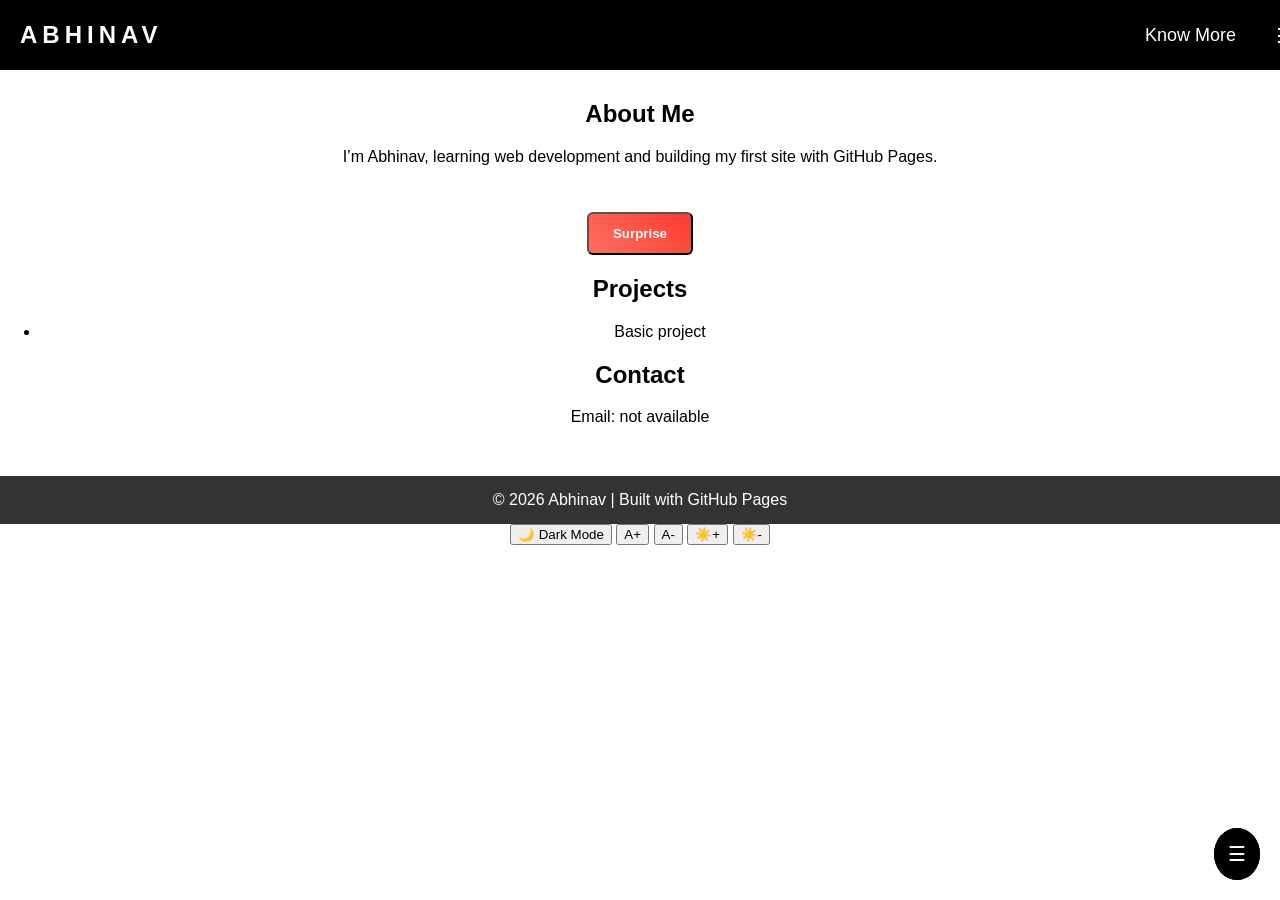
==== index.html @ b5e244dd "Update index.html" ====
<!DOCTYPE html>
<html lang="en">
<head>
  <meta charset="UTF-8">
  <title>Abhinav’s Website</title>
  <!-- External CSS -->
  <link rel="stylesheet" href="style.css">
</head>
<body>
  <!-- Top Navigation Bar -->
  <header id="topBar">
    <div class="logo" onclick="reloadSite()">ABHINAV</div>
    <nav class="navButtons">
      <button class="listBtn" onclick="toggleListWindow()">Know More</button>
      <button class="menuBtn" onclick="toggleMenu()">⋮</button>
    </nav>
  </header>

  <!-- Popup Window -->
  <div id="listWindow">
    <h3>Quick Options</h3>
    <ul>
      <li><a href="mailto:someone@example.com">📧 Contact Me</a></li>
      <li><a href="#projects">🛠 View Projects</a></li>
      <li><a href="#about">👤 About Me</a></li>
    </ul>
  </div>

  <!-- Floating Button + Window -->
  <div id="floatBtn" onclick="toggleFloatWindow()">☰</div>
  <div id="floatWindow">
    <h3>Floating Window</h3>
    <p>This is visible now!</p>
  </div>

  <section id="about">
    <h2>About Me</h2>
    <p>I’m Abhinav, learning web development and building my first site with GitHub Pages.</p>
  </section>

  <div class="surprise-container">
    <button class="button" onclick="openSurprise()">Surprise</button>
  </div>

  <section id="projects">
    <h2>Projects</h2>
    <ul>
      <li>Basic project</li>
    </ul>
  </section>

  <section id="contact">
    <h2>Contact</h2>
    <p>Email: not available</p>
  </section>

  <footer>© 2026 Abhinav | Built with GitHub Pages</footer>
  <div id="floatBtn" onclick="toggleFloatWindow()">☰</div>
<div id="floatWindow">
  <h3>Options</h3>
  <ul>
    <li><a href="mailto:someone@example.com">📧 Contact Me</a></li>
    <li><a href="#projects">🛠 Projects</a></li>
    <li><a href="#about">👤 About Me</a></li>
  </ul>
</div>
<button onclick="toggleDarkMode()">🌙 Dark Mode</button>
<button onclick="increaseFont()">A+</button>
<button onclick="decreaseFont()">A-</button>
<button onclick="increaseBrightness()">☀️+</button>
<button onclick="decreaseBrightness()">☀️-</button>



  <!-- External JS -->
  <script src="script.js"></script>
</body>
</html>
---- style.css ----
body {
  margin: 0;
  padding-top: 80px; /* gap below top bar */
  font-family: Arial, sans-serif;
  background: #fff;
  text-align: center;
}

/* Top Bar */
#topBar {
  position: fixed;
  top: 0;
  left: 0;
  width: 100%;
  height: 70px;
  background: #000;
  display: flex;
  align-items: center;
  justify-content: space-between;
  padding: 0 20px;
  color: white;
  font-size: 24px;
  z-index: 1000;
}
#topBar .logo {
  font-weight: bold;
  letter-spacing: 5px;
  text-transform: uppercase;
  cursor: pointer;
}
.navButtons {
  display: flex;
  gap: 10px;
}
.listBtn, .menuBtn {
  background: transparent;
  border: none;
  color: white;
  font-size: 18px;
  cursor: pointer;
  padding: 8px 12px;
  border-radius: 6px;
}
.listBtn:hover, .menuBtn:hover {
  background: rgba(255,255,255,0.2);
}

/* Popup Window */
#listWindow {
  position: fixed;
  top: 100px;
  right: 20px;
  width: 250px;
  background: #fff;
  border-radius: 10px;
  box-shadow: 0 6px 16px rgba(0,0,0,0.25);
  padding: 20px;
  display: none;
  z-index: 1500;
  text-align: left;
}
/* Floating Button */
#floatBtn {
  position: fixed;
  bottom: 20px;
  right: 20px;
  background: #000;
  color: white;
  padding: 14px;
  border-radius: 50%;
  cursor: pointer;
  z-index: 2000;
  font-size: 20px;
  text-align: center;
}

/* Floating Window */
#floatWindow {
  position: fixed;
  bottom: 90px;
  right: 20px;
  width: 260px;
  background: white;
  border-radius: 12px;
  box-shadow: 0 6px 16px rgba(0,0,0,0.25);
  padding: 20px;
  display: none;   /* hidden by default */
  opacity: 0;
  transform: translateY(20px);
  transition: all 0.3s ease;
  z-index: 1999;
}
#floatWindow.show {
  display: block;
  opacity: 1;
  transform: translateY(0);
}



/* Surprise Button */
.button {
  display: inline-block;
  margin-top: 30px;
  padding: 12px 24px;
  background: linear-gradient(45deg, #ff6f61, #ff3b2e);
  color: white;
  border-radius: 6px;
  font-weight: bold;
  transition: transform 0.3s ease, background 0.3s ease;
  animation: pulse 2s infinite;
}
.button:hover {
  background: linear-gradient(45deg, #ff3b2e, #ff6f61);
  transform: scale(1.1) rotate(-2deg);
}
@keyframes pulse {
  0% { box-shadow: 0 0 0 0 rgba(255,111,97,0.7); }
  70% { box-shadow: 0 0 0 15px rgba(255,111,97,0); }
  100% { box-shadow: 0 0 0 0 rgba(255,111,97,0); }
}

/* Footer */
footer {
  margin-top: 50px;
  padding: 15px;
  background-color: #333;
  color: white;
}
/* Dark mode */
body.dark-mode {
  background: #111;
  color: white;
}

/* Brightness filter */
body.bright-1 { filter: brightness(1.2); }
body.bright-2 { filter: brightness(1.4); }
body.bright-0 { filter: brightness(0.8); }
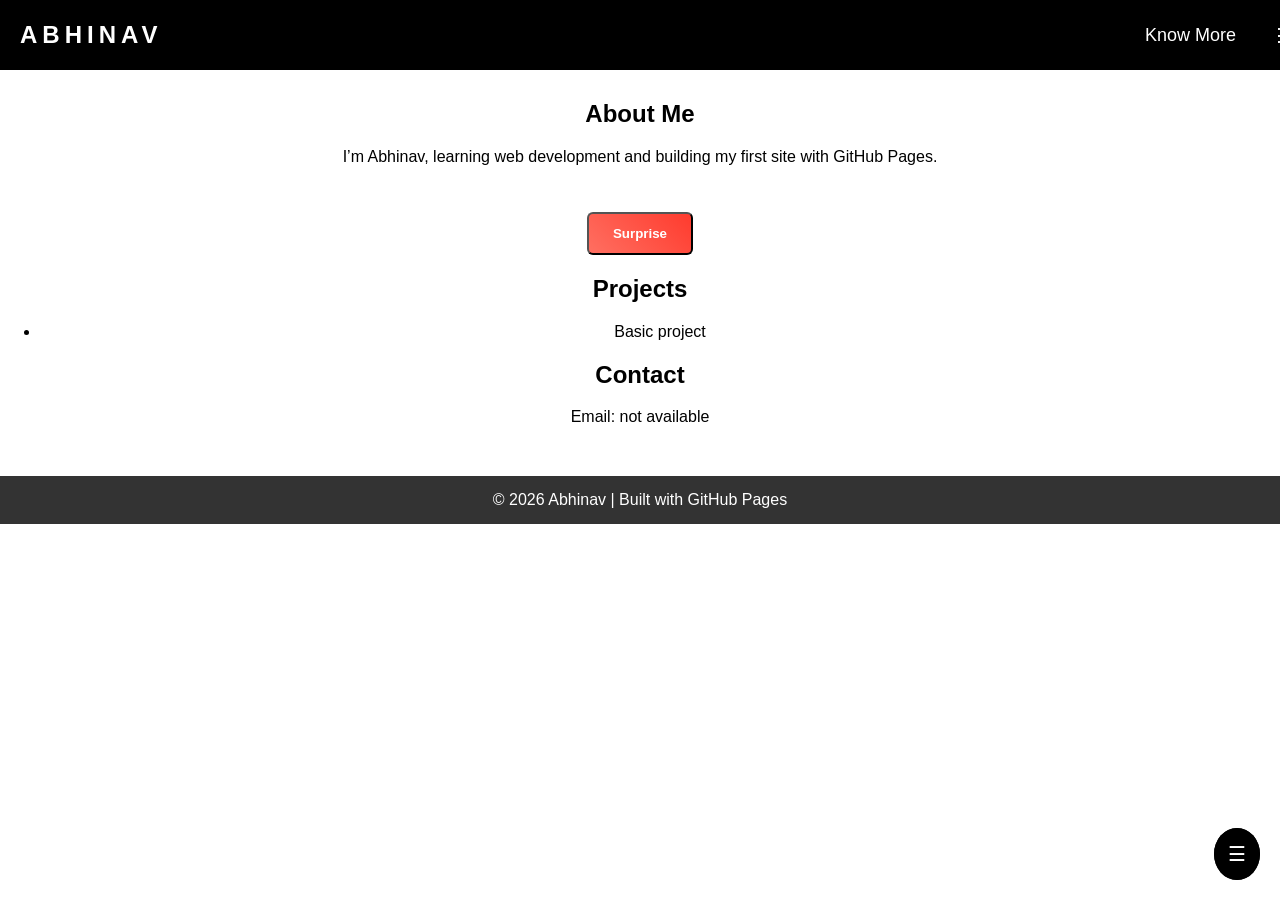
==== commit 3d92ecaf: "Update index.html" ====
--- a/index.html
+++ b/index.html
@@ -31,6 +31,12 @@
   <div id="floatWindow">
     <h3>Floating Window</h3>
     <p>This is visible now!</p>
+    <button onclick="toggleDarkMode()">🌙 Dark Mode</button>
+<button onclick="increaseFont()">A+</button>
+<button onclick="decreaseFont()">A-</button>
+<button onclick="increaseBrightness()">☀️+</button>
+<button onclick="decreaseBrightness()">☀️-</button>
+
   </div>
 
   <section id="about">
@@ -64,12 +70,6 @@
     <li><a href="#about">👤 About Me</a></li>
   </ul>
 </div>
-<button onclick="toggleDarkMode()">🌙 Dark Mode</button>
-<button onclick="increaseFont()">A+</button>
-<button onclick="decreaseFont()">A-</button>
-<button onclick="increaseBrightness()">☀️+</button>
-<button onclick="decreaseBrightness()">☀️-</button>
-
 
 
   <!-- External JS -->
--- a/style.css
+++ b/style.css
@@ -133,7 +133,7 @@
   color: white;
 }
 
-/* Brightness filter */
+/* Optional brightness filters */
 body.bright-1 { filter: brightness(1.2); }
 body.bright-2 { filter: brightness(1.4); }
 body.bright-0 { filter: brightness(0.8); }
@@ -141,3 +141,4 @@
 
 
 
+
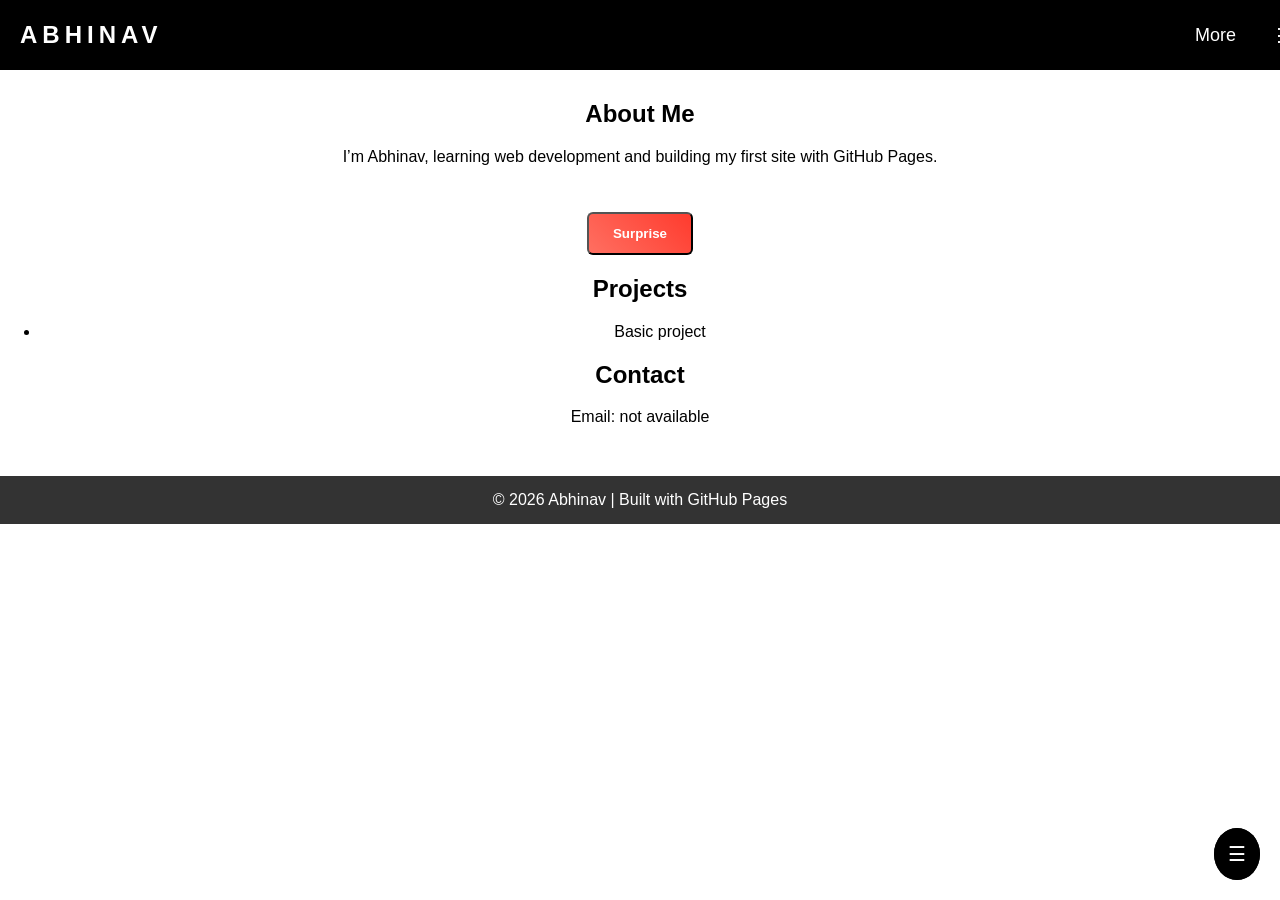
==== commit cd9a6ed5: "Update index.html" ====
--- a/index.html
+++ b/index.html
@@ -11,7 +11,7 @@
   <header id="topBar">
     <div class="logo" onclick="reloadSite()">ABHINAV</div>
     <nav class="navButtons">
-      <button class="listBtn" onclick="toggleListWindow()">Know More</button>
+      <button class="listBtn" onclick="toggleListWindow()">More</button>
       <button class="menuBtn" onclick="toggleMenu()">⋮</button>
     </nav>
   </header>
@@ -24,6 +24,8 @@
       <li><a href="#projects">🛠 View Projects</a></li>
       <li><a href="#about">👤 About Me</a></li>
     </ul>
+   
+
   </div>
 
   <!-- Floating Button + Window -->
@@ -31,12 +33,11 @@
   <div id="floatWindow">
     <h3>Floating Window</h3>
     <p>This is visible now!</p>
-    <button onclick="toggleDarkMode()">🌙 Dark Mode</button>
+     <button onclick="toggleDarkMode()">🌙 Dark Mode</button>
 <button onclick="increaseFont()">A+</button>
 <button onclick="decreaseFont()">A-</button>
 <button onclick="increaseBrightness()">☀️+</button>
 <button onclick="decreaseBrightness()">☀️-</button>
-
   </div>
 
   <section id="about">
@@ -72,6 +73,8 @@
 </div>
 
 
+
+
   <!-- External JS -->
   <script src="script.js"></script>
 </body>
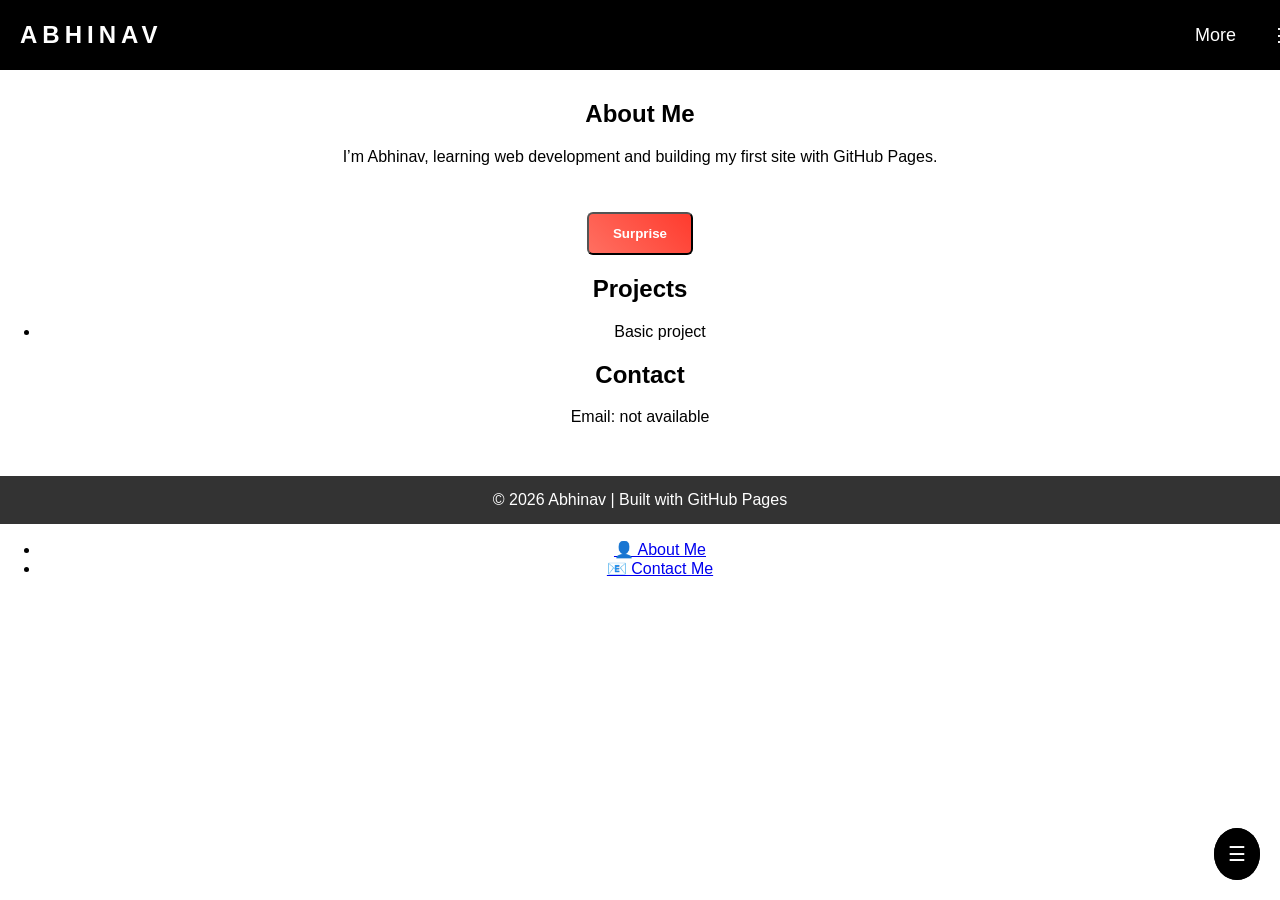
==== commit 2ed52535: "Update index.html" ====
--- a/index.html
+++ b/index.html
@@ -63,14 +63,13 @@
 
   <footer>© 2026 Abhinav | Built with GitHub Pages</footer>
   <div id="floatBtn" onclick="toggleFloatWindow()">☰</div>
-<div id="floatWindow">
-  <h3>Options</h3>
+<div id="moreWindow">
   <ul>
-    <li><a href="mailto:someone@example.com">📧 Contact Me</a></li>
-    <li><a href="#projects">🛠 Projects</a></li>
-    <li><a href="#about">👤 About Me</a></li>
+    <li><a href="#about.html">👤 About Me</a></li>
+    <li><a href="mailto:yourmail@example.com">📧 Contact Me</a></li>
   </ul>
 </div>
+
 
 
 
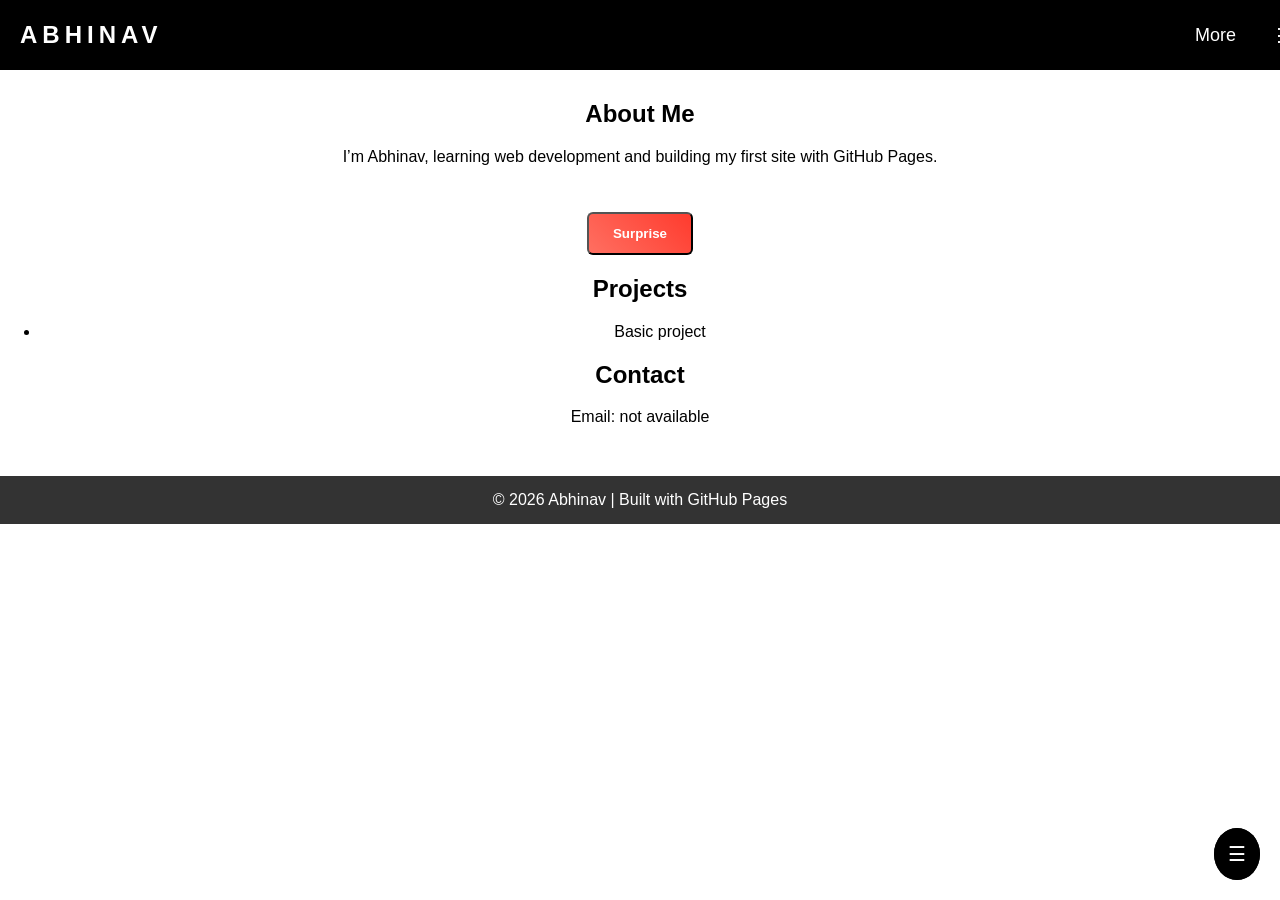
==== commit ee2b591f: "Update index.html" ====
--- a/index.html
+++ b/index.html
@@ -11,21 +11,19 @@
   <header id="topBar">
     <div class="logo" onclick="reloadSite()">ABHINAV</div>
     <nav class="navButtons">
-      <button class="listBtn" onclick="toggleListWindow()">More</button>
+      <button class="listBtn" onclick="toggleMoreWindow()">More</button>
       <button class="menuBtn" onclick="toggleMenu()">⋮</button>
     </nav>
   </header>
 
-  <!-- Popup Window -->
-  <div id="listWindow">
-    <h3>Quick Options</h3>
-    <ul>
-      <li><a href="mailto:someone@example.com">📧 Contact Me</a></li>
-      <li><a href="#projects">🛠 View Projects</a></li>
-      <li><a href="#about">👤 About Me</a></li>
-    </ul>
-   
+ 
 
+  </div>
+
+  <!-- Floating Button + Window -->
+  <body>
+  <div id="pageContent">
+    <!-- all sections, footer, etc. -->
   </div>
 
   <!-- Floating Button + Window -->
@@ -33,12 +31,14 @@
   <div id="floatWindow">
     <h3>Floating Window</h3>
     <p>This is visible now!</p>
-     <button onclick="toggleDarkMode()">🌙 Dark Mode</button>
-<button onclick="increaseFont()">A+</button>
-<button onclick="decreaseFont()">A-</button>
-<button onclick="increaseBrightness()">☀️+</button>
-<button onclick="decreaseBrightness()">☀️-</button>
+    <button onclick="toggleDarkMode()">🌙 Dark Mode</button>
+    <button onclick="increaseFont()">A+</button>
+    <button onclick="decreaseFont()">A-</button>
+    <button onclick="increaseBrightness()">☀️+</button>
+    <button onclick="decreaseBrightness()">☀️-</button>
   </div>
+</body>
+
 
   <section id="about">
     <h2>About Me</h2>
@@ -65,11 +65,10 @@
   <div id="floatBtn" onclick="toggleFloatWindow()">☰</div>
 <div id="moreWindow">
   <ul>
-    <li><a href="#about.html">👤 About Me</a></li>
-    <li><a href="mailto:yourmail@example.com">📧 Contact Me</a></li>
+    <li><a href="about.html">👤 About Me</a></li>
+    <li><a href="contact.html">📧 Contact Me</a></li>
   </ul>
 </div>
-
 
 
 
--- a/style.css
+++ b/style.css
@@ -46,19 +46,23 @@
 }
 
 /* Popup Window */
-#listWindow {
+#moreWindow {
   position: fixed;
-  top: 100px;
+  top: 80px;   /* just below your top bar */
   right: 20px;
-  width: 250px;
+  width: 200px;
   background: #fff;
-  border-radius: 10px;
-  box-shadow: 0 6px 16px rgba(0,0,0,0.25);
-  padding: 20px;
-  display: none;
+  border-radius: 8px;
+  box-shadow: 0 4px 12px rgba(0,0,0,0.25);
+  padding: 10px;
+  display: none;   /* hidden by default */
   z-index: 1500;
-  text-align: left;
 }
+#moreWindow.show {
+  display: block;  /* visible when toggled */
+}
+
+
 /* Floating Button */
 #floatBtn {
   position: fixed;
@@ -89,6 +93,13 @@
   transform: translateY(20px);
   transition: all 0.3s ease;
   z-index: 1999;
+  font-size: 20px;
+ 
+body.dark-mode #floatWindow {
+  background: #222;   /* darker background */
+  color: white;       /* visible text */
+}
+
 }
 #floatWindow.show {
   display: block;
@@ -138,7 +149,19 @@
 body.bright-2 { filter: brightness(1.4); }
 body.bright-0 { filter: brightness(0.8); }
 
+#pageContent {
+  transition: filter 0.3s ease;
+}
+
+#floatBtn, #floatWindow {
+  filter: none !important;  /* exclude from brightness */
+}
 
 
 
 
+
+
+
+
+
